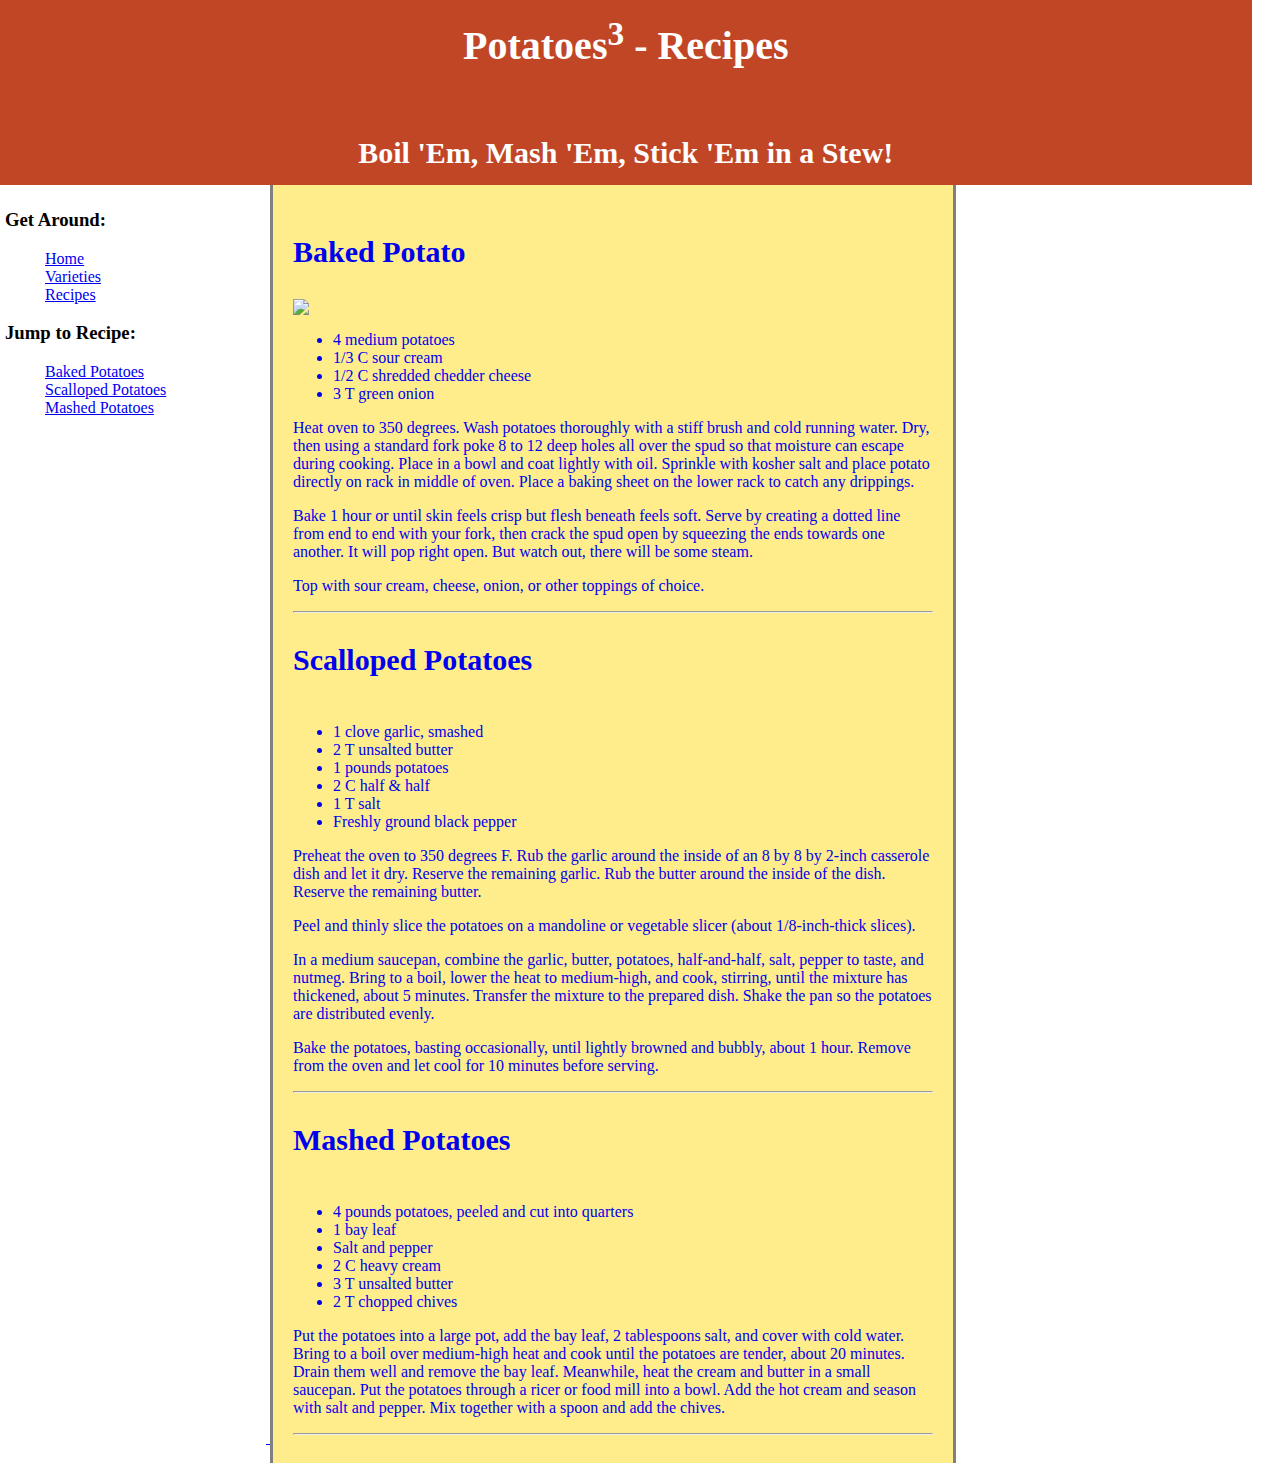
==== recipes.html @ a33b2f8e "First commit" ====
<!DOCTYPE html>
  <head>
    <title>Recipes - Potatoes3</title>
    <link rel="stylesheet" type="text/css" href="recipes.css">
  </head>
  <body>
    <header>
      <h1>Potatoes<sup>3</sup> - Recipes</h1>
      <img src="https://metrouk2.files.wordpress.com/2015/10/pot.gif" alt="">
      <h2>Boil 'Em, Mash 'Em, Stick 'Em in a Stew!</h2>
    </header>
    <nav>
      <h3>Get Around:</h3>
      <ul>
        <li><a href="./index.html">Home</a></li>
        <li><a href="./potatoes3/varieties">Varieties</a></li>
        <li><a href="./potatoes3/recipes">Recipes</a></li>
      </ul>
      <h3>Jump to Recipe:</h3>
      <ul>
        <li><a href="#baked">Baked Potatoes</li>
        <li><a href="#scalloped">Scalloped Potatoes</li>
        <li><a href="#mashed">Mashed Potatoes</li>
      </ul>
    </nav>
    <section>
      <article>
        <h3 id="baked">Baked Potato</h3>
        <img src="http://www.finecooking.com/cms/uploadedimages/Images/Cooking/Articles/Issues_121-130/051128032-01-twice-baked-potatoes-recipe_xlg.jpg">
        <ul>
          <li>4 medium potatoes</li>
          <li>1/3 C sour cream </li>
          <li>1/2 C shredded chedder cheese</li>
          <li>3 T green onion</li>
        </ul>
        <p>Heat oven to 350 degrees. Wash potatoes thoroughly with a stiff brush and cold running water. Dry, then using a standard fork poke 8 to 12 deep holes all over the spud so that moisture can escape during cooking. Place in a bowl and coat lightly with oil. Sprinkle with kosher salt and place potato directly on rack in middle of oven. Place a baking sheet on the lower rack to catch any drippings.</p>
        <p>Bake 1 hour or until skin feels crisp but flesh beneath feels soft. Serve by creating a dotted line from end to end with your fork, then crack the spud open by squeezing the ends towards one another. It will pop right open. But watch out, there will be some steam.</p>
        <p>Top with sour cream, cheese, onion, or other toppings of choice.</p>
      </article>
      <hr>
      <article>
        <h3 id="scalloped">Scalloped Potatoes</h3>
        <img src="http://foodnetwork.sndimg.com/content/dam/images/food/fullset/2013/10/8/0/fnk_scalloped-potatoes_s4x3.jpg.rend.sni12col.landscape.jpeg" alt="">
        <ul>
          <li>1 clove garlic, smashed</li>
          <li>2 T unsalted butter</li>
          <li>1 pounds potatoes</li>
          <li>2 C half & half</li>
          <li>1 T salt</li>
          <li>Freshly ground black pepper</li>
        </ul>
        <p>Preheat the oven to 350 degrees F. Rub the garlic around the inside of an 8 by 8 by 2-inch casserole dish and let it dry. Reserve the remaining garlic. Rub the butter around the inside of the dish. Reserve the remaining butter.</p>
        <p>Peel and thinly slice the potatoes on a mandoline or vegetable slicer (about 1/8-inch-thick slices).</p>
        <p>In a medium saucepan, combine the garlic, butter, potatoes, half-and-half, salt, pepper to taste, and nutmeg. Bring to a boil, lower the heat to medium-high, and cook, stirring, until the mixture has thickened, about 5 minutes. Transfer the mixture to the prepared dish. Shake the pan so the potatoes are distributed evenly.</p>
        <p>Bake the potatoes, basting occasionally, until lightly browned and bubbly, about 1 hour. Remove from the oven and let cool for 10 minutes before serving.</p>
      </article>
      <hr>
      <article>
        <h3 id="mashed">Mashed Potatoes</h3>
        <img src="http://foodnetwork.sndimg.com/content/dam/images/food/fullset/2008/9/3/0/mashedpotatoes_s4x3.jpg.rend.sni12col.landscape.jpeg" alt="">
        <ul>
          <li>4 pounds potatoes, peeled and cut into quarters</li>
          <li>1 bay leaf</li>
          <li>Salt and pepper</li>
          <li>2 C heavy cream</li>
          <li>3 T unsalted butter</li>
          <li>2 T chopped chives</li>
        </ul>
        <p>Put the potatoes into a large pot, add the bay leaf, 2 tablespoons salt, and cover with cold water. Bring to a boil over medium-high heat and cook until the potatoes are tender, about 20 minutes. Drain them well and remove the bay leaf. Meanwhile, heat the cream and butter in a small saucepan. Put the potatoes through a ricer or food mill into a bowl. Add the hot cream and season with salt and pepper. Mix together with a spoon and add the chives.</p>
      </article>
      <hr>
    </section>
    <footer>
    </footer>
  </body>
</html>
---- recipes.css ----
/* Note to students: Some properties are given to you to fill out,
others you can modify as they stand, and if you have time,
there are definitely some properties you should add!*/

html {
  height: 100%;
  font-family: Papyrus;
  color: white;
}
body {
  height: 100%;
  margin: 0;
}

header {
  background-color: #C14626;
  padding: 5px;
  margin: 0;
  font-size: 40px;
  color: white;
  text-align: center;
  display: block;
  width: 97%;
}
  header img {
    width: 50%;
    margin: auto;
  }
  header h1 {
    font-size: 40px;
    margin: 10px;
  }
  header h2 {
    font-size: 30px;
    margin: 10px;
  }
nav {
  width:20%;
  display: inline-block;
  vertical-align: top;
  padding: 5px;
  color: black;
}
nav ul {
  list-style-type: none;
}
a {
  color: ;
}
section {
  width: 50%;
  display: inline-block;
  background-color: #FFED8C;
  padding: 20px;
  border-left: 3px solid gray;
  border-right: 3px solid gray;
}
section h3 {
  font-size: 30px;
}
article img {
  display: block;
  width: 100%;
}
aside {
  width: 20%;
  display: inline-block;
  vertical-align: top;
  background-color:;
  font-size: ;
}
aside ul {
  list-style-type: none;
}
footer {
  width: 790px;
  background-color:;
  text-align:;
  padding:5px;
  display: block;
}
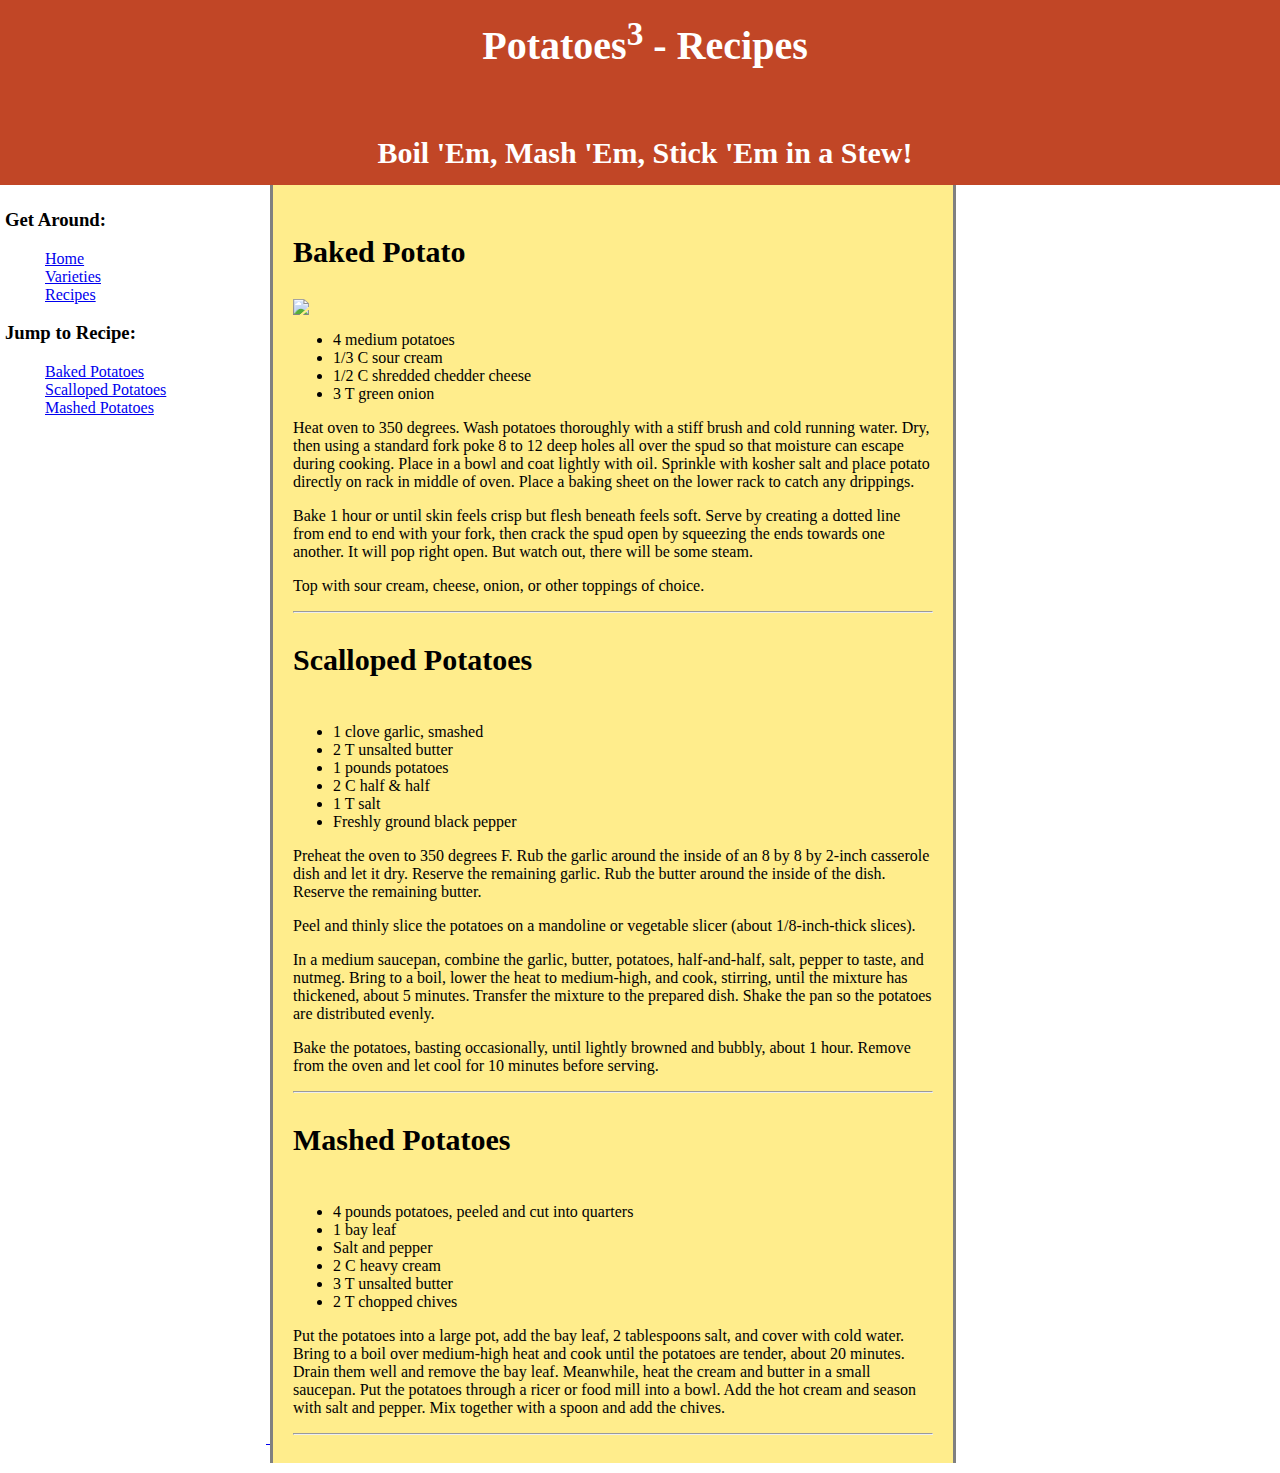
==== commit 39391207: "second commit" ====
--- a/recipes.html
+++ b/recipes.html
@@ -12,9 +12,9 @@
     <nav>
       <h3>Get Around:</h3>
       <ul>
-        <li><a href="./index.html">Home</a></li>
-        <li><a href="./potatoes3/varieties">Varieties</a></li>
-        <li><a href="./potatoes3/recipes">Recipes</a></li>
+        <li><a href="index.html">Home</a></li>
+        <li><a href="varieties.html">Varieties</a></li>
+        <li><a href="recipes.html">Recipes</a></li>
       </ul>
       <h3>Jump to Recipe:</h3>
       <ul>
--- a/recipes.css
+++ b/recipes.css
@@ -20,7 +20,7 @@
   color: white;
   text-align: center;
   display: block;
-  width: 97%;
+  width: 100%;
 }
   header img {
     width: 50%;
@@ -51,6 +51,7 @@
   width: 50%;
   display: inline-block;
   background-color: #FFED8C;
+  color: black;
   padding: 20px;
   border-left: 3px solid gray;
   border-right: 3px solid gray;
